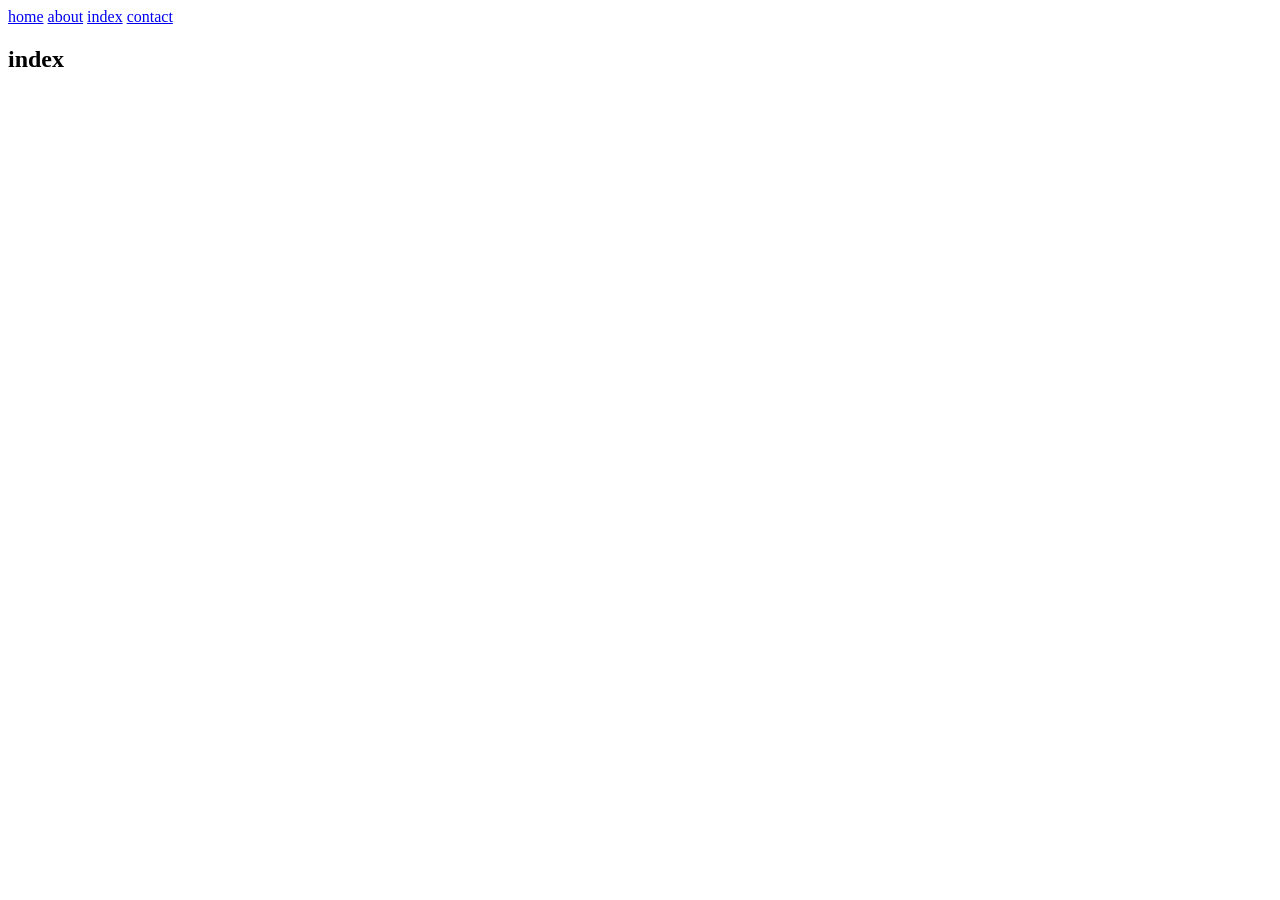
==== portfolio-site/index.html @ e769a602 "updated header formats for all pages" ====
<!DOCTYPE html>
<html lang="en">
  <head>
    <title>index</title>
    <meta charset="utf-8">
    <meta name="viewport" content="width=device-width, initial-scale=1.0">
    <link rel="stylesheet" href="css/style.css">
  </head>
  <main>
    <header>
      <nav aria-label="Main navigation">
        <a href="home.html">home</a>
        <a href="about.html">about</a>
        <a href="index.html">index</a>
        <a href="contact.html">contact</a>
      </nav>
    </header>
    <section>
      <h1>index</h1>
      <P></P>
    </section>
  </main>
  <footer></footer>
</html>
---- portfolio-site/css/style.css ----
.project-grid {
  display: grid;
  grid-template-columns: repeat(auto-fit,minmax(220px,1fr));
}

.project-card {
  border: 2px solid #ddd;
  padding: 1rem;
  border-radius: 10px;
  background:#c26c6c;
}
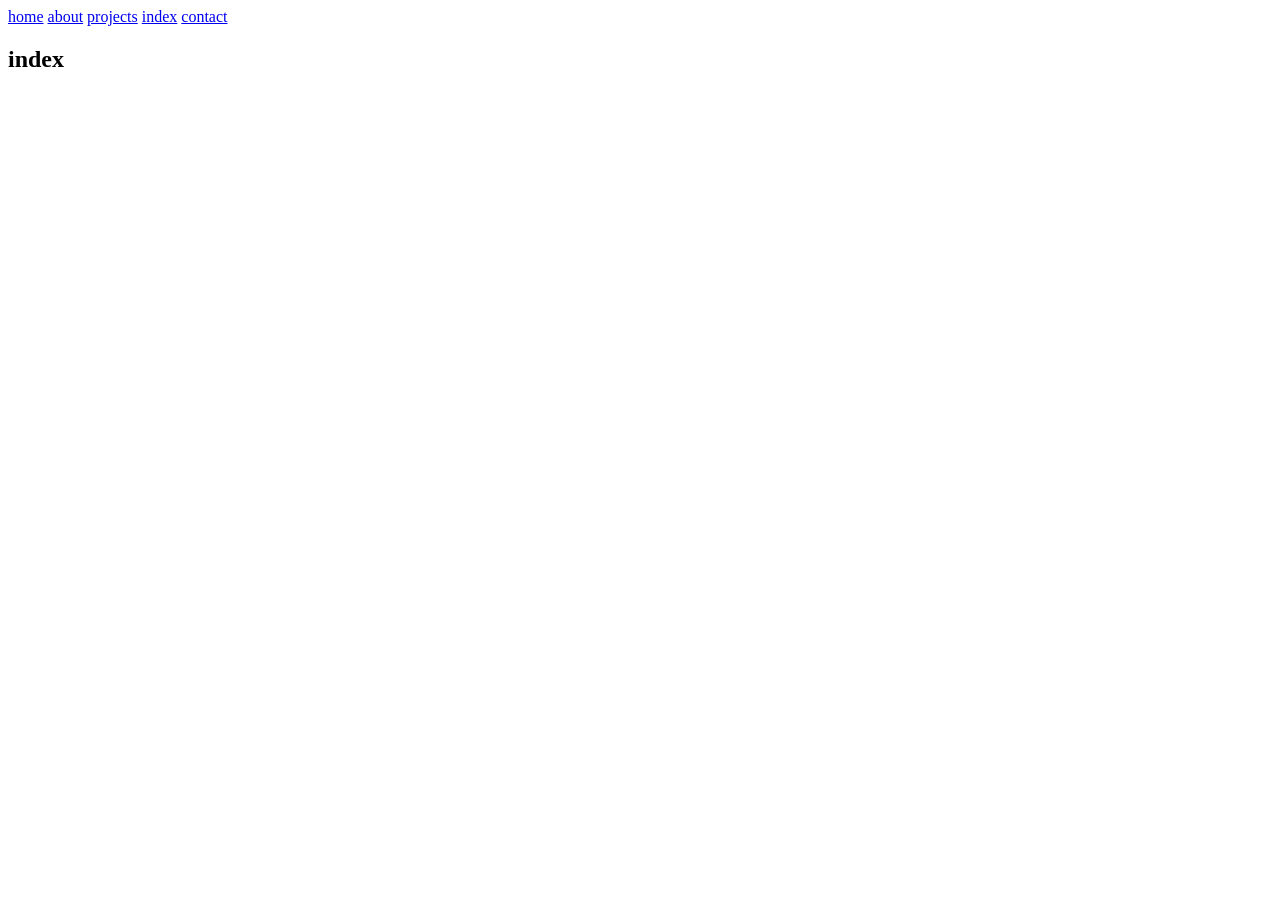
==== commit 29671c6b: "trying to solve saving project issue" ====
--- a/portfolio-site/index.html
+++ b/portfolio-site/index.html
@@ -11,6 +11,7 @@
       <nav aria-label="Main navigation">
         <a href="home.html">home</a>
         <a href="about.html">about</a>
+        <a href="projects.html">projects</a>
         <a href="index.html">index</a>
         <a href="contact.html">contact</a>
       </nav>
--- a/portfolio-site/css/style.css
+++ b/portfolio-site/css/style.css
@@ -9,3 +9,4 @@
   border-radius: 10px;
   background:#c26c6c;
 }
+
